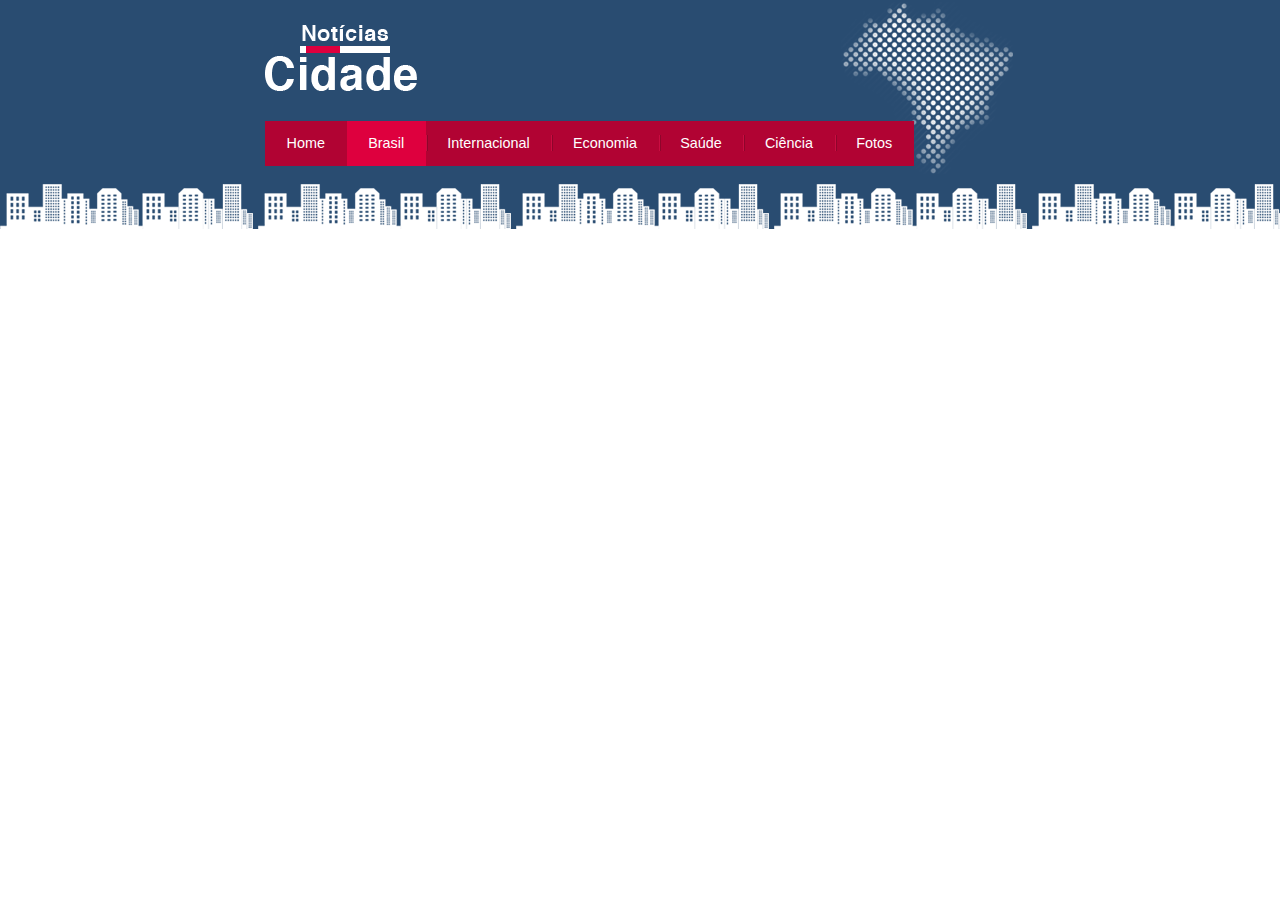
==== brasil.html @ 9b2c664a "Aula 74" ====
<!DOCTYPE html>
<html lang="pt-br">
<head>
	<meta charset="UTF-8">
	<meta name="viewport" content="width=device-width, initial-scale=1.0">
	<title>Notícias cidade - Seu sitte de Notícias</title>
	<link rel="stylesheet" href="/css/style.css">
</head>
<body class="brasil">
	<div id="container">
		<div id="topo">
			<h1 class="logo">Notícias Cidade</h1>
			<ul id="navegacao">
				<li class="primeiro"><a id="home" href="index.html">Home</a></li>
				<li><a id="brasil" href="brasil.html">Brasil</a></li>
				<li><a id="internacional" href="internacional.html">Internacional</a></li>
				<li><a id="economia" href="economia.html">Economia</a></li>
				<li><a id="saude" href="saude.html">Saúde</a></li>
				<li><a id="ciencia" href="ciencia.html">Ciência</a></li>
				<li><a id="fotos" href="fotos.html">Fotos</a></li>
			</ul>
		</div>
	</div>

</body>
</html>
---- css/style.css ----
* {
	margin: 0;
	padding: 0;
}

body {
	font-family: "Trebuchet MS", Helvetica, sans-serif;
	background: #fff url(../imagens/fundo.png) repeat-x;
}

#container {
	width: 750px;
	margin: 0 auto;
}

#topo {
	height: 150px;
	background: url(../imagens/detalhe-topo.png) no-repeat right top;
	padding-top: 25px;
}

.logo {
	width: 152px;
	height: 66px;
	background: url(../imagens/logo.png) no-repeat;
	text-indent: -3000px;
}

/*Barra de navegação*/

ul {
	margin: 0;
	padding: 0;
	list-style: none; 
}

#topo ul {
	margin-top: 30px;
	background: #b10333;
	float: left;
}

#topo ul li {
	float: left;
}

#topo ul a  {
	font-size: 0.9em;
	display: block;
	padding: 0.5em 1.5em;
	line-height: 2.1em;
	text-decoration: none;
	color: #fff;
	background: url(../imagens/divisor.png) no-repeat left center;
}

#topo ul .primeiro a {
	background: none;
}

#topo ul a:hover {
	color: #69001d;
}

body.home #navegacao a#home,
body.brasil #navegacao a#brasil,
body.internacional #navegacao a#internacional,
body.economia #navegacao a#economia,
body.saude #navegacao a#saude,
body.ciencia #navegacao a#ciencia,
body.fotos #navegacao a#fotos{
	color: #fff;
	background: #de003e;
	cursor: text;
}
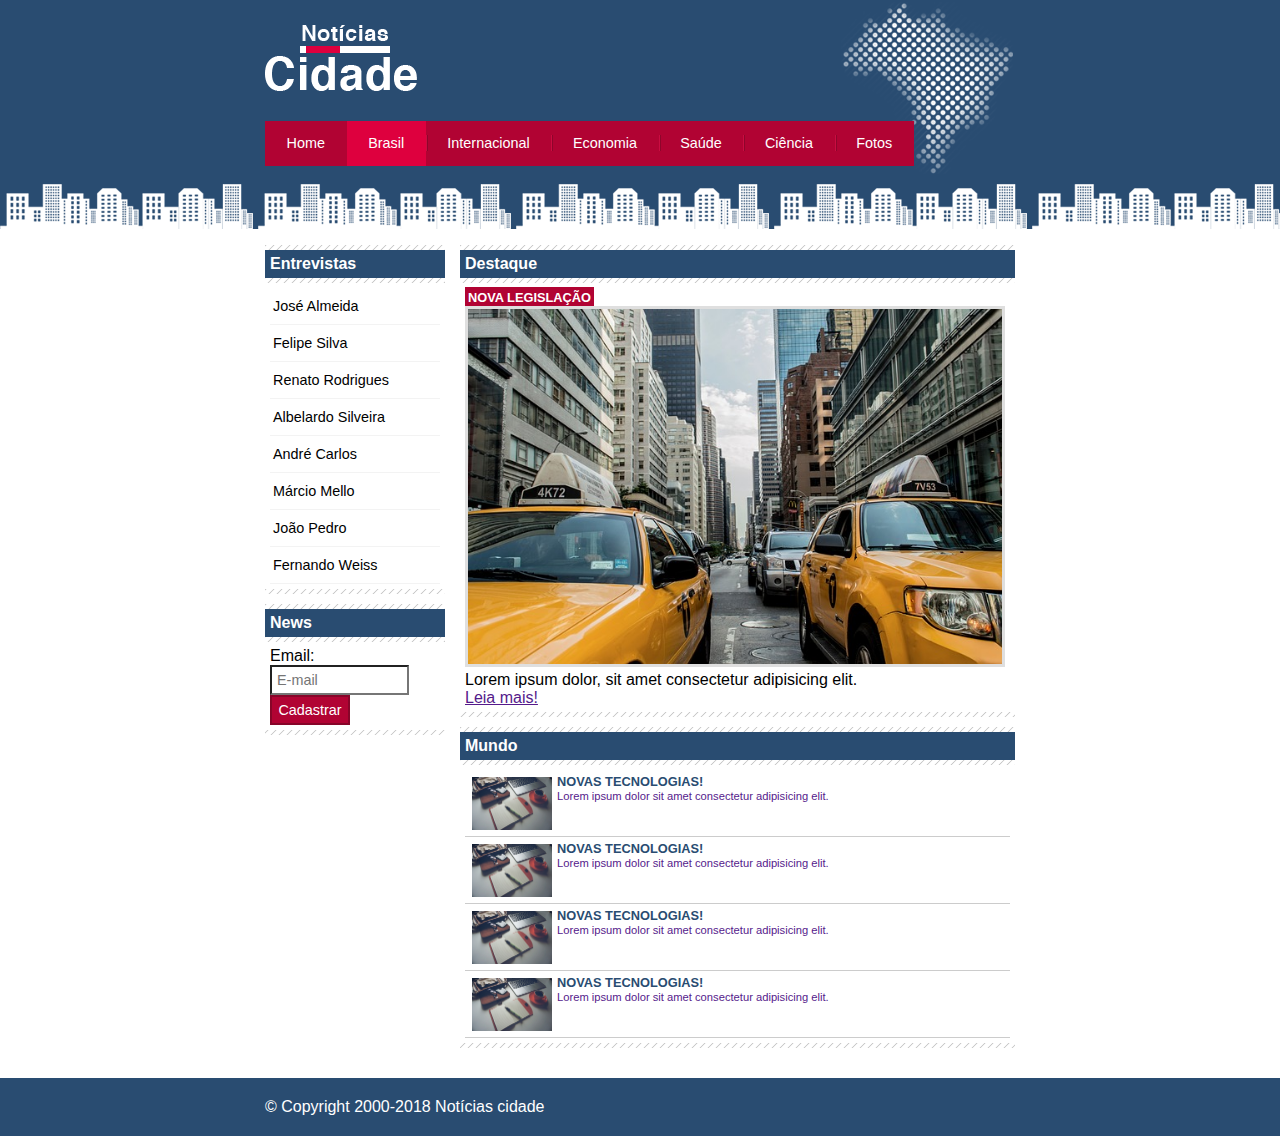
==== commit 27ea5d56: "aula 79" ====
--- a/brasil.html
+++ b/brasil.html
@@ -6,9 +6,9 @@
 	<title>Notícias cidade - Seu sitte de Notícias</title>
 	<link rel="stylesheet" href="/css/style.css">
 </head>
-<body class="brasil">
-	<div id="container">
-		<div id="topo">
+<body id="duas-colunas" class="brasil"><!--Inicio do home-->
+	<div id="container"><!--Inicio do Container-->
+		<div id="topo"><!--Inicio do topo-->
 			<h1 class="logo">Notícias Cidade</h1>
 			<ul id="navegacao">
 				<li class="primeiro"><a id="home" href="index.html">Home</a></li>
@@ -19,8 +19,93 @@
 				<li><a id="ciencia" href="ciencia.html">Ciência</a></li>
 				<li><a id="fotos" href="fotos.html">Fotos</a></li>
 			</ul>
+		</div><!--Fim topo-->
+		<div id="conteudo"><!--Inicio do conteudo-->
+			<div id="primario"> 
+				<div class="caixa destaque">
+					<h2>Destaque</h2>
+					<div class="caixa-conteudo">
+							<h3>Nova legislação</h3>
+							<img class="imagem-principal" src="imagens/taxi.jpg" alt="taxis" width="100%">
+							<p>Lorem ipsum dolor, sit amet consectetur adipisicing elit.</p>
+							<a href="">Leia mais!</a>
+					</div>
+				</div>
+				<div class="caixa">
+					<h2>Mundo</h2>
+					<div class="caixa-conteudo">
+							<ul id="lista-noticias">
+								<li>
+									<a href="">
+										<img src="imagens/tecnologia.jpg" width="80" alt="">
+										<h3>Novas tecnologias!</h3>
+										<p>Lorem ipsum dolor sit amet consectetur adipisicing elit.</p>
+									</a>
+								</li>
+								<li>
+									<a href="">
+										<img src="imagens/tecnologia.jpg" width="80" alt="">
+										<h3>Novas tecnologias!</h3>
+										<p>Lorem ipsum dolor sit amet consectetur adipisicing elit.</p>	
+									</a>
+								</li>
+								<li>
+									<a href="">
+										<img src="imagens/tecnologia.jpg" width="80" alt="">
+										<h3>Novas tecnologias!</h3>
+										<p>Lorem ipsum dolor sit amet consectetur adipisicing elit.</p>
+										</a>
+								</li>
+								<li>
+									<a href="">
+										<img src="imagens/tecnologia.jpg" width="80" alt="">
+										<h3>Novas tecnologias!</h3>
+										<p>Lorem ipsum dolor sit amet consectetur adipisicing elit.</p>
+										</a>
+								</li>
+							</ul>
+					</div>
+				</div>
+			</div>
+			<!--Início Lateral-->
+			<div id="lateral">
+					
+				<div class="caixa">
+						<h2>Entrevistas</h2>
+						<div class="caixa-conteudo">
+								<ul>
+									<li><a href="">José Almeida</a></li>
+									<li><a href="">Felipe Silva</a></li>
+									<li><a href="">Renato Rodrigues</a></li>
+									<li><a href="">Albelardo Silveira</a></li>
+									<li><a href="">André Carlos</a></li>
+									<li><a href="">Márcio Mello</a></li>
+									<li><a href="">João Pedro</a></li>
+									<li><a href="">Fernando Weiss</a></li>
+								</ul>
+						</div>
+					</div>
+					<div class="caixa">
+						<h2>News</h2>
+						<div class="caixa-conteudo">
+								<form action="">
+									<div>
+										<Label>Email:</Label>
+										<input type="text" name="email" id="email" placeholder="E-mail">
+									</div>
+									<div>
+										<input class="submit" type="submit" value="Cadastrar">
+									</div>
+								</form>
+						</div>
+					</div>
+			</div><!--Fim Lateral-->
+		</div><!--Fim Conteudo-->
+	</div><!--Fim container-->
+	<div id="container-rodape" style="clear: both;">
+		<div id="rodape">
+			&copy; Copyright 2000-2018 Notícias cidade
 		</div>
 	</div>
-
-</body>
+</body><!--Fim Home-->
 </html>--- a/css/style.css
+++ b/css/style.css
@@ -72,4 +72,156 @@
 	color: #fff;
 	background: #de003e;
 	cursor: text;
+}
+
+/*Configurando layout de três colunas*/
+
+#conteudo {
+	margin-top: 60px;
+	background: #f5f5f5;
+
+}
+#lateral {
+	width: 180px;
+	float: left;
+	margin: 0 0 20px -750px;
+}
+
+#primario {
+	width: 270px;
+	float: left;
+	margin: 0 0 20px 195px;
+}
+#duas-colunas #primario {
+	width: 555px;
+}
+
+#uma-coluna #primario {
+	width: 750px;
+	margin: 0 0 20px 0;
+}
+
+#secundario {
+	width: 270px;
+	float: left;
+	margin: 0 0 20px 15px;
+}
+
+.caixa {
+	margin: 10px 0;
+	padding: 5px 0 5px 0;
+	background: #f3f3f3 url(../imagens/fundo-caixa.png);
+}
+
+h2 {
+	font-size: 1em;
+	background: #294c71;
+	color: #fff;
+	padding: 5px;
+}
+
+.caixa-conteudo {
+	background: #fff;
+	padding: 5px;
+	margin-top: 5px;
+}
+/*Formatar menus laterais*/
+
+#lateral ul a{
+	font-size: 0.9em;
+	padding: 3px;
+	display: block;
+	line-height: 30px;
+	color: #000;
+	text-decoration: none;
+	border-bottom: 1px solid #f3f3f3;
+}
+
+#lateral ul a:hover {
+	background: #f9f9f9 url(../imagens/marcador.png) no-repeat left center;
+	padding-left: 20px;
+	color: #a1a1a1;
+}
+
+label {
+	display: block;
+	cursor: pointer;
+}
+
+input {
+	padding: 5px;
+	width: 125px;
+	font-size: 0.9em;
+	background-color: #fff;
+}
+
+input.submit {
+	width: 80px;
+	color: #fff;
+	background-color: #b10333;
+	border: 2px solid #870529;
+}
+
+/*Formatando Imagens*/
+img.imagem-principal {
+	width: 98%;
+	border: 3px solid #dfdfdf;
+}
+
+/*Formatando cabeçalhos*/
+h3 {
+	text-transform: uppercase;
+	display: inline;
+	font-size: 0.8em;
+	padding: 3px;
+}
+
+.destaque h3 {
+	background: #b10333;
+	color: #fff;
+}
+
+.entrevista h3 {
+	background: #de003e;
+}
+
+/*Formatando lista de notícias*/
+#lista-noticias li {
+	padding: 2px;
+	border-bottom: 1px solid #ccc;
+	height: 62px;
+}
+
+#lista-noticias li a img{
+	float: left;
+	margin: 5px;
+}
+
+#lista-noticias li a{
+	text-decoration: none;
+}
+
+#lista-noticias li a h3{
+	font-size: 0.8em;
+	padding: 0;
+	color: #294c71;
+}
+
+#lista-noticias li a p{
+	font-size: 0.7em;
+}
+
+#lista-noticias li:hover{
+	background: #eee;
+	cursor: pointer;
+}
+#container-rodape {
+	background: #294c71;
+	padding: 20px;
+}
+
+#rodape {
+	width: 750px;
+	margin: 0 auto;
+	color: #fff;
 }